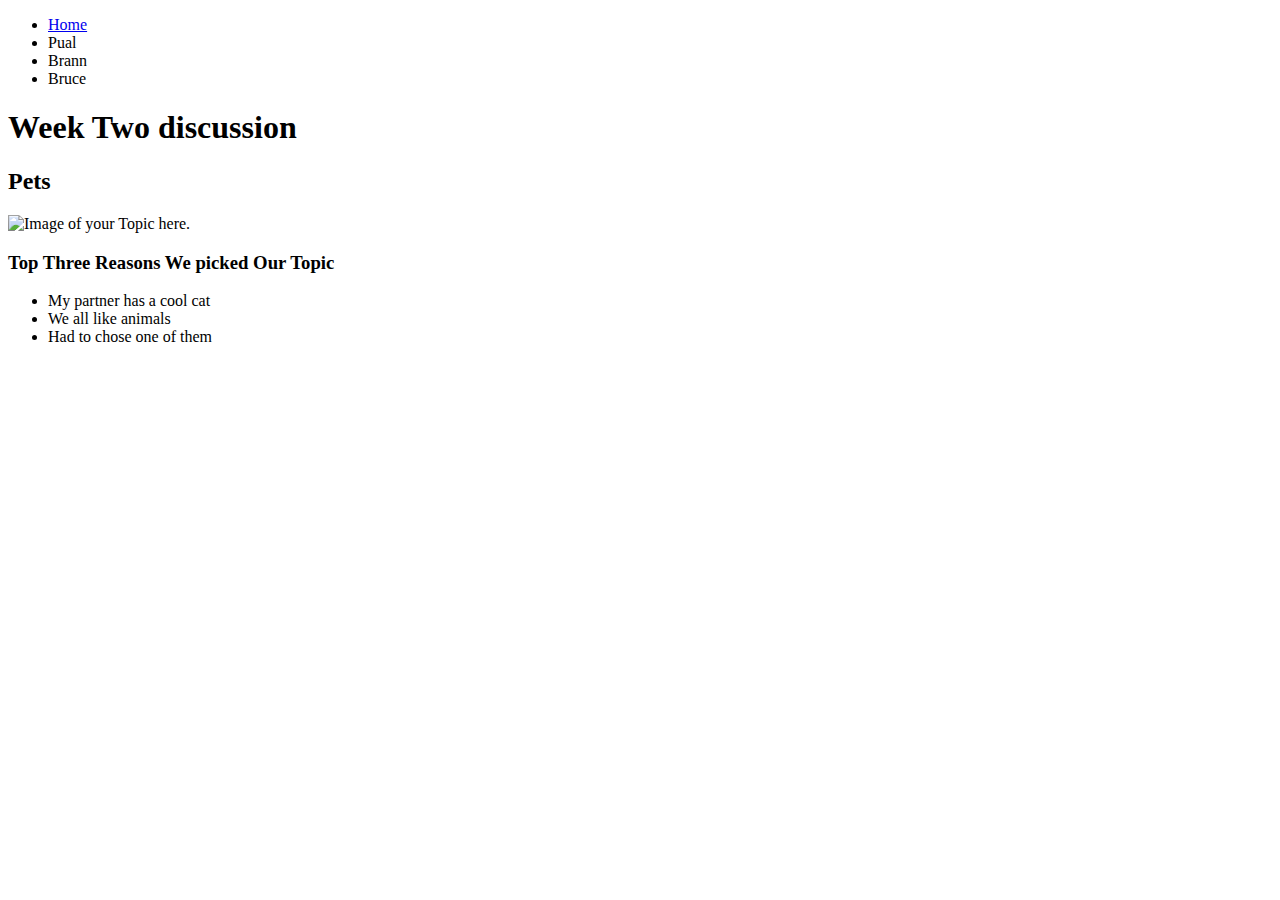
==== index.html @ 0e0ae127 "Add files via upload" ====
<!DOCTYPE html>
<html lang="en">
<head>
    <meta charset="UTF-8">
    <meta http-equiv="X-UA-Compatible" content="IE=edge">
    <meta name="viewport" content="width=device-width, initial-scale=1.0">
    <!-- <link rel="stylesheet" href="css/html5reset.css"> -->
    <!-- <link rel="stylesheet" href="css/student1.css"> -->
    <!-- <link rel="stylesheet" href="css/student2.css"> -->
    <!-- <link rel="stylesheet" href="css/student3.css"> -->
    <title>Week 2 Discussion</title>
</head>
<body>
    <header>
        <nav>
            <ul>
                <li><a href="index.html">Home</a></li>
                <li><a href="pauldiscussion2.html"></a>Pual</li>
                <li><a href="pets.html"></a>Brann</li>
                <li><a href=""></a>Bruce</li>
            </ul>
        </nav>
        <h1>Week Two discussion</h1>

    </header>
    
    <main>
        <h2>Pets</h2>
        <img src = "./Brul1.jpg" width="200" alt = "Image of your Topic here.">

        <h3>Top Three Reasons We picked Our Topic</h3>
        <ul>
            <li>My partner has a cool cat</li>
            <li>We all like animals</li>
            <li>Had to chose one of them</li>
        </ul>
    </main>
    
</body>
</html>
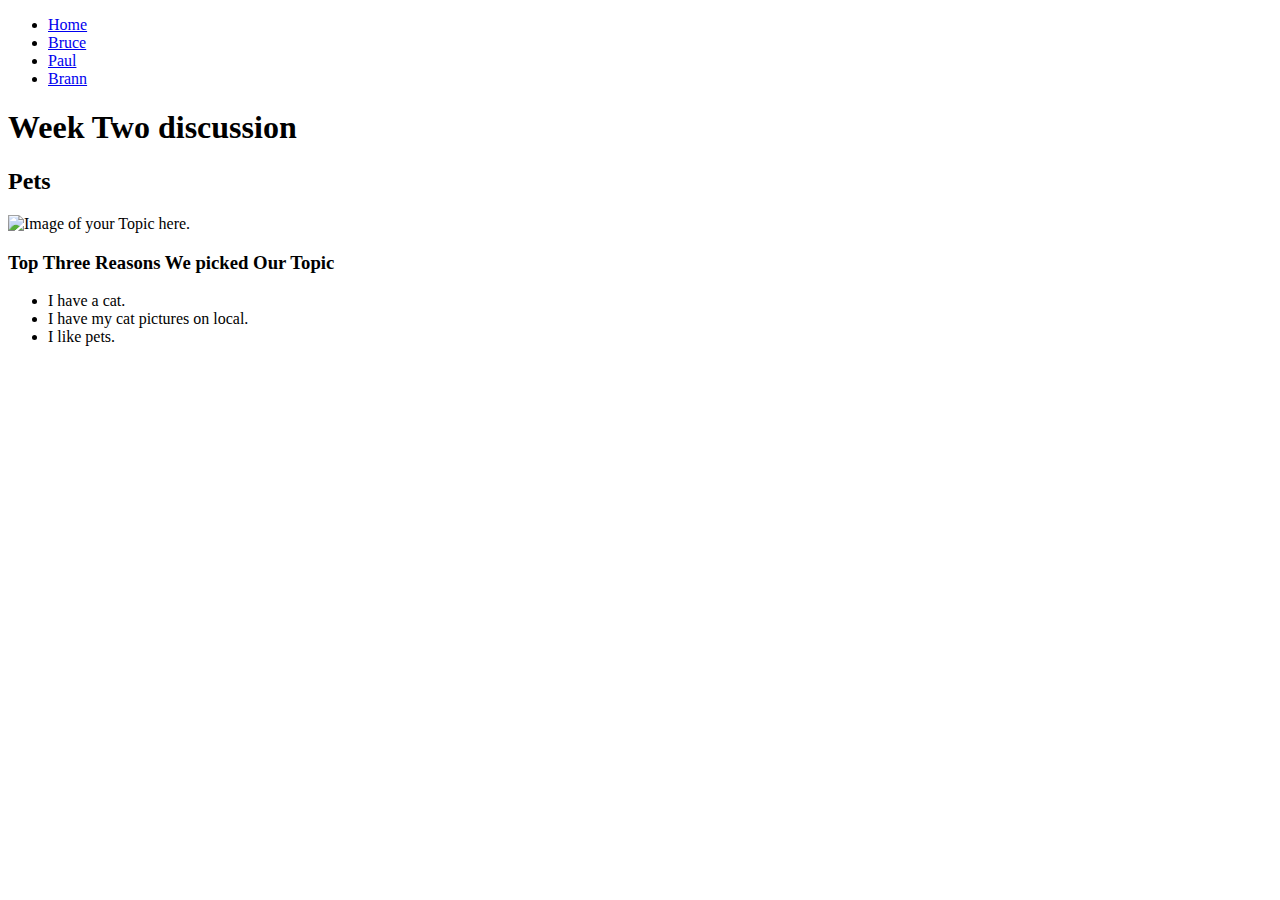
==== commit 1563b3d6: "Add files via upload" ====
--- a/index.html
+++ b/index.html
@@ -14,10 +14,10 @@
     <header>
         <nav>
             <ul>
-                <li><a href="index.html">Home</a></li>
-                <li><a href="pauldiscussion2.html"></a>Pual</li>
-                <li><a href="pets.html"></a>Brann</li>
-                <li><a href=""></a>Bruce</li>
+                <li><a href = "index.html">Home</a></li>
+                <li><a href = "Bruce.html">Bruce</a></li>
+                <li><a href = "pauldiscussion2.html">Paul</a></li>
+                <li><a href = "pets.html">Brann</a></li>
             </ul>
         </nav>
         <h1>Week Two discussion</h1>
@@ -25,14 +25,14 @@
     </header>
     
     <main>
-        <h2>Pets</h2>
-        <img src = "./Brul1.jpg" width="200" alt = "Image of your Topic here.">
+        <h2> Pets</h2>
+        <img src = "yourPicHere" width="200" alt = "Image of your Topic here.">
 
         <h3>Top Three Reasons We picked Our Topic</h3>
         <ul>
-            <li>My partner has a cool cat</li>
-            <li>We all like animals</li>
-            <li>Had to chose one of them</li>
+            <li>I have a cat.</li>
+            <li>I have my cat pictures on local.</li>
+            <li>I like pets.</li>
         </ul>
     </main>
     
